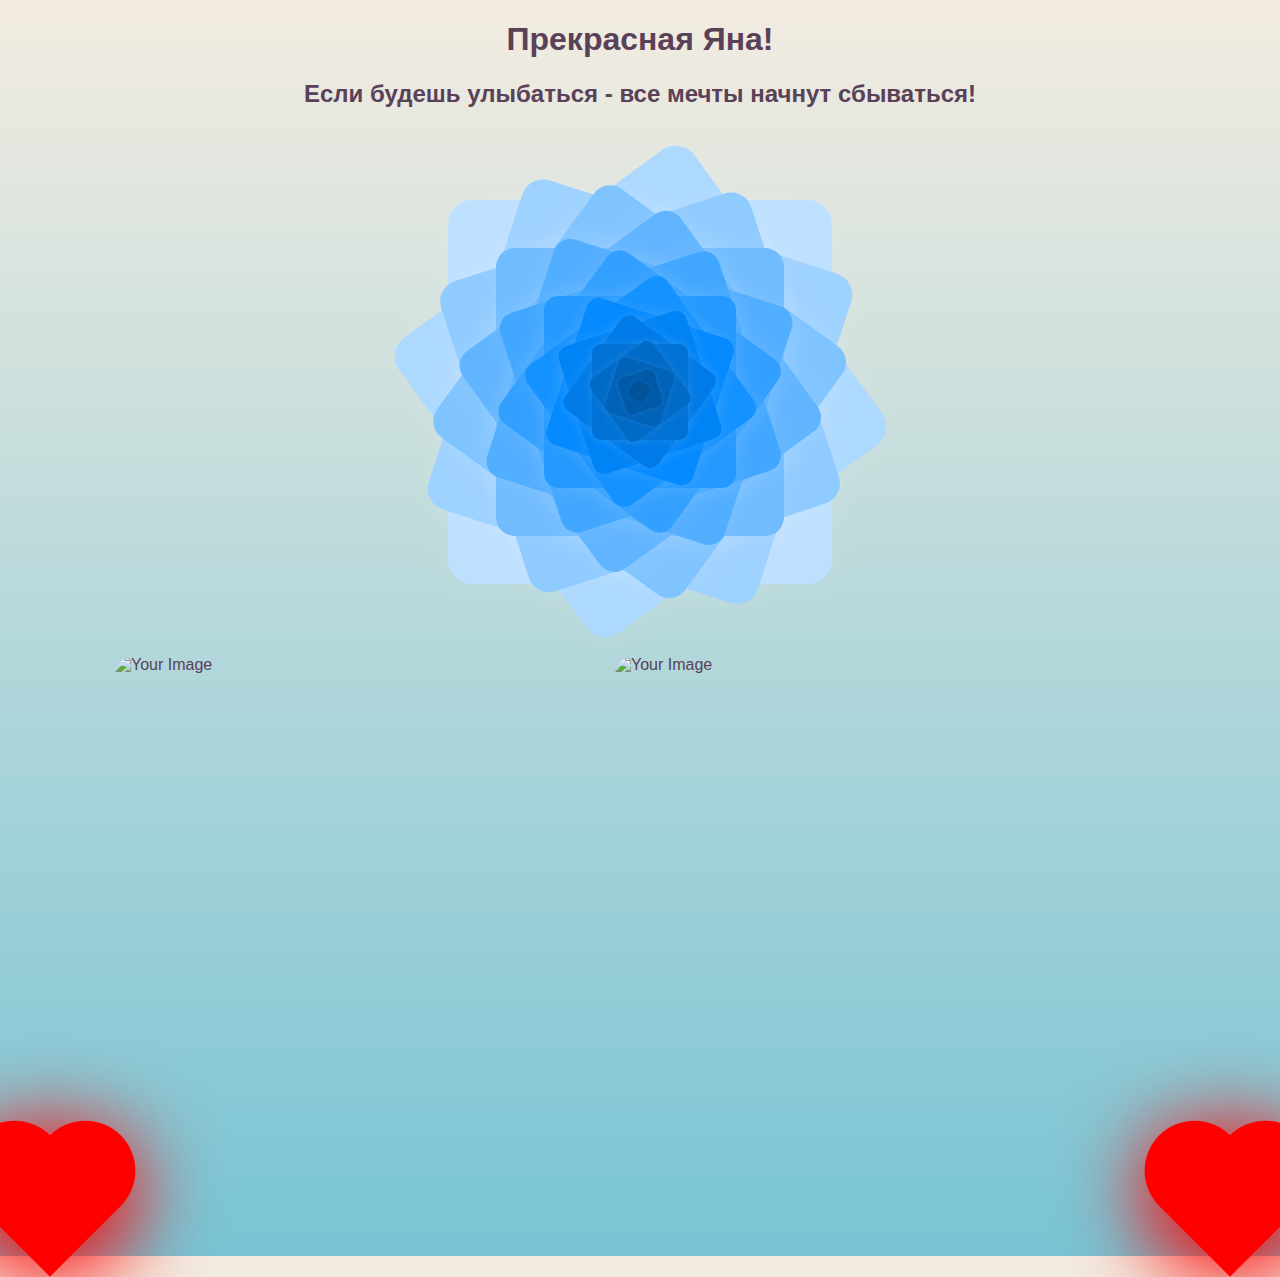
==== index.html @ 3f2d4862 "Add files via upload" ====
<!DOCTYPE html>
<html lang="en">

<head>
    <meta charset="UTF-8">
    <meta name="viewport" content="width=device-width, initial-scale=1.0">
    <title>Best Yana</title>
    <link rel="stylesheet" href="style.css">
</head>

<body>
    <header>
        <h1>Прекрасная Яна!</h1>
    </header>
    <nav>
        <ul>
            <div class="rose"></div>
            <div class="rose red"></div>
            <div class="rose pink"></div>
            <div class="rose purple"></div>
            <h2>Если будешь улыбаться - все мечты начнут сбываться!</h2>
        </ul>
    </nav>
    <main>
        <div class="flower">
            <div class="x"></div>
            <div class="x"></div>
            <div class="x"></div>
            <div class="x"></div>
            <div class="x"></div>
            <div class="x"></div>
            <div class="x"></div>
            <div class="x"></div>
            <div class="x"></div>
            <div class="x"></div>
            <div class="x"></div>
            <div class="x"></div>
            <div class="x"></div>
            <div class="x"></div>
            <div class="x"></div>
            <div class="x"></div>
            <div class="x"></div>
            <div class="x"></div>
            <div class="x"></div>
            <div class="x"></div>
        </div>
    </main>
    <div style="display: flex; align-items: center; justify-content: center;">
        <img class="picture" src="img/photo_2024-07-05_22-09-16.jpg" alt="Your Image"
                style="width: 500px; height: 500px; border-radius: 20px;">
        <img class="picture" src="img/photo_2024-07-05_22-25-14.jpg" alt="Your Image"
                style="width: 550px; height: 500px; border-radius: 20px; object-fit: contain;">
    </div>
    <div class="heart heart-left">Left Heart</div>
    <div class="heart heart-right">Right Heart</div>

</body>

</html>
---- style.css ----
body {
    font-family: Arial, sans-serif;
    background-color: #f3ece1; /* Персиковый */
    color: #594157; /* Лавандовый */
    margin: 0;
    background: linear-gradient(to bottom, #f3ece1, #78c4d4); /* Градиент с персикового на мятный */
}

header, nav, main, footer {
    text-align: center;
}

nav ul {
    list-style-type: none;
    padding: 0;
}

nav li {
    display: inline;
    margin: 0 10px;
}

a {
    text-decoration: none;
    color: #78c4d4; /* Мятный */
}

section {
    background-color: #f5f1f9; /* Еще один персиковый оттенок */
    padding: 20px;
    border-radius: 10px;
    margin: 20px;
    box-shadow: 0 0 10px rgba(0, 0, 0, 0.5); /* Добавление тени к секции */
}

footer {
    background-color: #f3ece1; /* Персиковый */
    padding: 10px;
}
@keyframes colorchange {
    0% { color: #005d92; } /* Лавандовый */
    50% { color: #78c4d4; } /* Мятный */
    100% { color: #f08812; } /* Персиковый */
}

h1 {
    animation: colorchange 5s infinite; /* Анимация смены цвета текста заголовка */
}
 

 
.flower {
    display: grid;
    font-size: 0.3em;
    height: 110em;
    place-items: center;
}
.x {
    grid-row: 1/-1;
    grid-column: 1/-1;
    border-radius: 12px;
    animation: ease 2s alternate infinite;
}
.x:nth-of-type(1) {
    box-shadow: 0 0 0.5em rgba(255,255,255,0.1);
    border-radius: 1.2em;
    width: 4em;
    height: 4em;
    background: hsl(208,100%,30%);
    animation-name: x-1;
    animation-delay: 80ms;
    transform: rotate(36deg);
    z-index: 99;
}
@keyframes x-1 {
    to {
        transform: rotate(36deg) scale(0.6);
    }
}
.x:nth-of-type(2) {
    box-shadow: 0 0 1em rgba(255,255,255,0.1);
    border-radius: 1.4em;
    width: 8em;
    height: 8em;
    background: hsl(208,100%,33%);
    animation-name: x-2;
    animation-delay: 160ms;
    transform: rotate(72deg);
    z-index: 98;
}
@keyframes x-2 {
    to {
        transform: rotate(72deg) scale(0.6);
    }
}
.x:nth-of-type(3) {
    box-shadow: 0 0 1.5em rgba(255,255,255,0.1);
    border-radius: 1.6em;
    width: 12em;
    height: 12em;
    background: hsl(208,100%,36%);
    animation-name: x-3;
    animation-delay: 240ms;
    transform: rotate(108deg);
    z-index: 97;
}
@keyframes x-3 {
    to {
        transform: rotate(108deg) scale(0.6);
    }
}
.x:nth-of-type(4) {
    box-shadow: 0 0 2em rgba(255,255,255,0.1);
    border-radius: 1.8em;
    width: 16em;
    height: 16em;
    background: hsl(208,100%,39%);
    animation-name: x-4;
    animation-delay: 320ms;
    transform: rotate(144deg);
    z-index: 96;
}
@keyframes x-4 {
    to {
        transform: rotate(144deg) scale(0.6);
    }
}
.x:nth-of-type(5) {
    box-shadow: 0 0 2.5em rgba(255,255,255,0.1);
    border-radius: 2em;
    width: 20em;
    height: 20em;
    background: hsl(208,100%,42%);
    animation-name: x-5;
    animation-delay: 400ms;
    transform: rotate(180deg);
    z-index: 95;
}
@keyframes x-5 {
    to {
        transform: rotate(180deg) scale(0.6);
    }
}
.x:nth-of-type(6) {
    box-shadow: 0 0 3em rgba(255,255,255,0.1);
    border-radius: 2.2em;
    width: 24em;
    height: 24em;
    background: hsl(208,100%,45%);
    animation-name: x-6;
    animation-delay: 480ms;
    transform: rotate(216deg);
    z-index: 94;
}
@keyframes x-6 {
    to {
        transform: rotate(216deg) scale(0.6);
    }
}
.x:nth-of-type(7) {
    box-shadow: 0 0 3.5em rgba(255,255,255,0.1);
    border-radius: 2.4em;
    width: 28em;
    height: 28em;
    background: hsl(208,100%,48%);
    animation-name: x-7;
    animation-delay: 560ms;
    transform: rotate(252deg);
    z-index: 93;
}
@keyframes x-7 {
    to {
        transform: rotate(252deg) scale(0.6);
    }
}
.x:nth-of-type(8) {
    box-shadow: 0 0 4em rgba(255,255,255,0.1);
    border-radius: 2.6em;
    width: 32em;
    height: 32em;
    background: hsl(208,100%,51%);
    animation-name: x-8;
    animation-delay: 640ms;
    transform: rotate(288deg);
    z-index: 92;
}
@keyframes x-8 {
    to {
        transform: rotate(288deg) scale(0.6);
    }
}
.x:nth-of-type(9) {
    box-shadow: 0 0 4.5em rgba(255,255,255,0.1);
    border-radius: 2.8em;
    width: 36em;
    height: 36em;
    background: hsl(208,100%,54%);
    animation-name: x-9;
    animation-delay: 720ms;
    transform: rotate(324deg);
    z-index: 91;
}
@keyframes x-9 {
    to {
        transform: rotate(324deg) scale(0.6);
    }
}
.x:nth-of-type(10) {
    box-shadow: 0 0 5em rgba(255,255,255,0.1);
    border-radius: 3em;
    width: 40em;
    height: 40em;
    background: hsl(208,100%,57%);
    animation-name: x-10;
    animation-delay: 800ms;
    transform: rotate(360deg);
    z-index: 90;
}
@keyframes x-10 {
    to {
        transform: rotate(360deg) scale(0.6);
    }
}
.x:nth-of-type(11) {
    box-shadow: 0 0 5.5em rgba(255,255,255,0.1);
    border-radius: 3.2em;
    width: 44em;
    height: 44em;
    background: hsl(208,100%,60%);
    animation-name: x-11;
    animation-delay: 880ms;
    transform: rotate(396deg);
    z-index: 89;
}
@keyframes x-11 {
    to {
        transform: rotate(396deg) scale(0.6);
    }
}
.x:nth-of-type(12) {
    box-shadow: 0 0 6em rgba(255,255,255,0.1);
    border-radius: 3.4em;
    width: 48em;
    height: 48em;
    background: hsl(208,100%,63%);
    animation-name: x-12;
    animation-delay: 960ms;
    transform: rotate(432deg);
    z-index: 88;
}
@keyframes x-12 {
    to {
        transform: rotate(432deg) scale(0.6);
    }
}
.x:nth-of-type(13) {
    box-shadow: 0 0 6.5em rgba(255,255,255,0.1);
    border-radius: 3.6em;
    width: 52em;
    height: 52em;
    background: hsl(208,100%,66%);
    animation-name: x-13;
    animation-delay: 1040ms;
    transform: rotate(468deg);
    z-index: 87;
}
@keyframes x-13 {
    to {
        transform: rotate(468deg) scale(0.6);
    }
}
.x:nth-of-type(14) {
    box-shadow: 0 0 7em rgba(255,255,255,0.1);
    border-radius: 3.8em;
    width: 56em;
    height: 56em;
    background: hsl(208,100%,69%);
    animation-name: x-14;
    animation-delay: 1120ms;
    transform: rotate(504deg);
    z-index: 86;
}
@keyframes x-14 {
    to {
        transform: rotate(504deg) scale(0.6);
    }
}
.x:nth-of-type(15) {
    box-shadow: 0 0 7.5em rgba(255,255,255,0.1);
    border-radius: 4em;
    width: 60em;
    height: 60em;
    background: hsl(208,100%,72%);
    animation-name: x-15;
    animation-delay: 1200ms;
    transform: rotate(540deg);
    z-index: 85;
}
@keyframes x-15 {
    to {
        transform: rotate(540deg) scale(0.6);
    }
}
.x:nth-of-type(16) {
    box-shadow: 0 0 8em rgba(255,255,255,0.1);
    border-radius: 4.2em;
    width: 64em;
    height: 64em;
    background: hsl(208,100%,75%);
    animation-name: x-16;
    animation-delay: 1280ms;
    transform: rotate(576deg);
    z-index: 84;
}
@keyframes x-16 {
    to {
        transform: rotate(576deg) scale(0.6);
    }
}
.x:nth-of-type(17) {
    box-shadow: 0 0 8.5em rgba(255,255,255,0.1);
    border-radius: 4.4em;
    width: 68em;
    height: 68em;
    background: hsl(208,100%,78%);
    animation-name: x-17;
    animation-delay: 1360ms;
    transform: rotate(612deg);
    z-index: 83;
}
@keyframes x-17 {
    to {
        transform: rotate(612deg) scale(0.6);
    }
}
.x:nth-of-type(18) {
    box-shadow: 0 0 9em rgba(255,255,255,0.1);
    border-radius: 4.6em;
    width: 72em;
    height: 72em;
    background: hsl(208,100%,81%);
    animation-name: x-18;
    animation-delay: 1440ms;
    transform: rotate(648deg);
    z-index: 82;
}
@keyframes x-18 {
    to {
        transform: rotate(648deg) scale(0.6);
    }
}
.x:nth-of-type(19) {
    box-shadow: 0 0 9.5em rgba(255,255,255,0.1);
    border-radius: 4.8em;
    width: 76em;
    height: 76em;
    background: hsl(208,100%,84%);
    animation-name: x-19;
    animation-delay: 1520ms;
    transform: rotate(684deg);
    z-index: 81;
}
@keyframes x-19 {
    to {
        transform: rotate(684deg) scale(0.6);
    }
}
.x:nth-of-type(20) {
    box-shadow: 0 0 10em rgba(255,255,255,0.1);
    border-radius: 5em;
    width: 80em;
    height: 80em;
    background: hsl(208,100%,87%);
    animation-name: x-20;
    animation-delay: 1600ms;
    transform: rotate(720deg);
    z-index: 80;
}
@keyframes x-20 {
    to {
        transform: rotate(720deg) scale(0.6);
    }
}
.heart {
    height: 100px;
    width: 100px;
    background: red;
    position: relative;
    transform: rotate(-45deg);
    box-shadow: -10px 10px 90px red;
    animation: heart 0.6s linear infinite;
  }
  @keyframes heart {
    0% {
        transform: rotate(-45deg) scale(1.00);
    }
    80% {
        transform: rotate(-45deg) scale(0.90);
    }
    100% {
        transform: rotate(-45deg) scale(0.80);
    }
  }
  .heart {
    height: 100px;
    width: 100px;
    background: red;
    position: relative;
    transform: rotate(-45deg);
    box-shadow: -10px 10px 90px red;
  }
  
  .heart-left {
    float: left;
  }
  
  .heart-right {
    float: right;
  }
  
  .center-image {
    text-align: center;
  }
  
  .center-image img {
    max-width: 100%;
    max-height: 100px;
  }
  
  /* Анимация для сердец */
  @keyframes heart {
    0% {
      transform: rotate(-45deg) scale(1.00);
    }
    80% {
      transform: rotate(-45deg) scale(0.90);
    }
    100% {
      transform: rotate(-45deg) scale(0.80);
    }
  }
  
  /* Стили для псевдоэлементов сердец */
  .heart::before,
  .heart::after {
    content: "";
    position: absolute;
    height: 100px;
    width: 100px;
    background: red;
    border-radius: 50px;
    box-shadow: -10px 10px 90px red;
  }
  
  .heart::before {
    top: -50%;
  }
  
  .heart::after {
    right: -50%;
  }

  .picture{
    width:500px;
    height: 400px;
  }

  @media only screen and (max-width: 480px) {
    /* Ваши стили здесь */
    .picture {
        width: 100%; /* На всю ширину экрана */
        height: auto; /* Автоматическая высота */
    }
}
@media only screen and (min-width: 375px) and (max-width: 812px) {
    /* Ваши стили здесь */
}
@media only screen and (min-width: 414px) and (max-width: 896px) {
    /* Ваши стили здесь */
}
@media only screen and (min-width: 414px) and (max-width: 896px) and (-webkit-min-device-pixel-ratio: 3) {
    /* Ваши стили здесь */
}
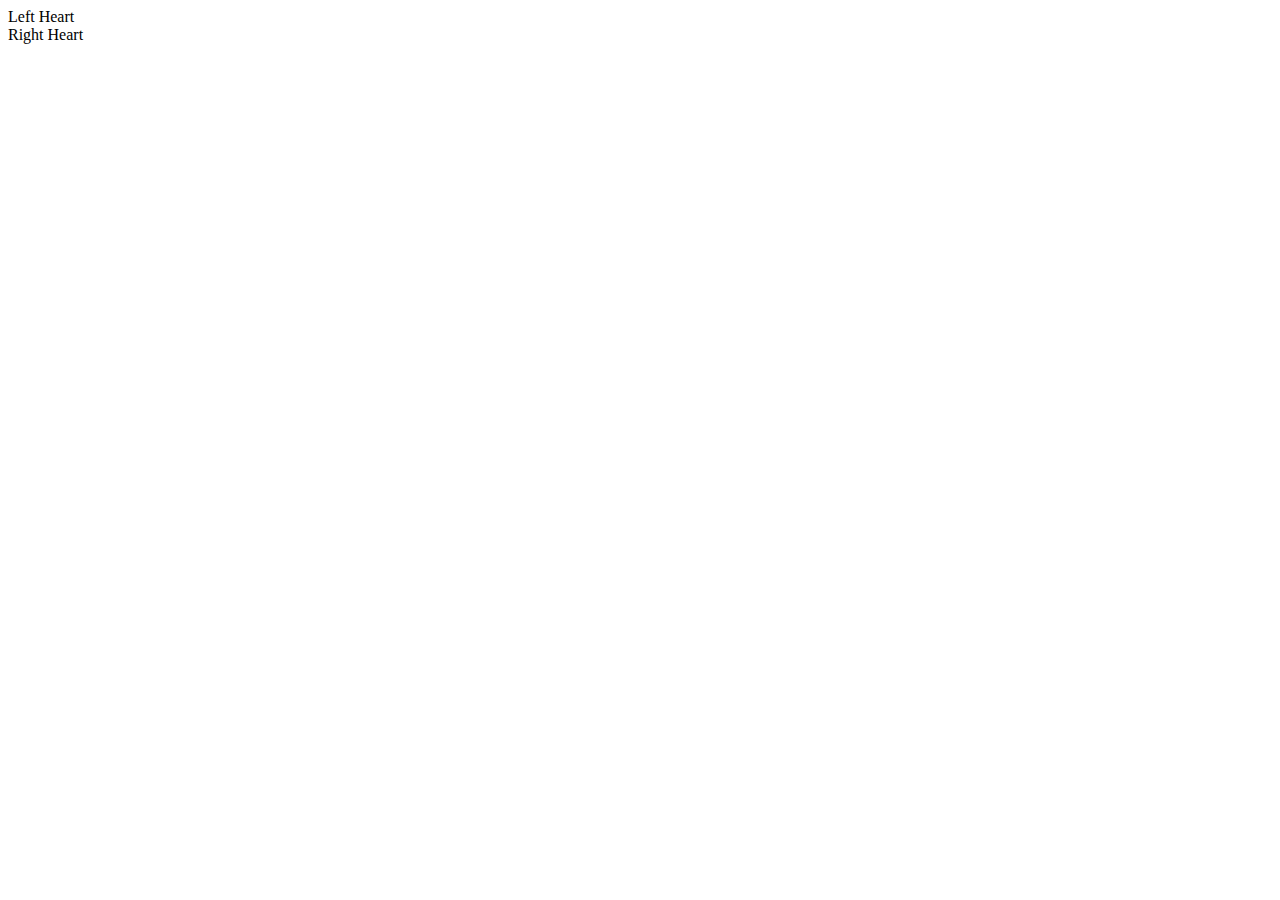
==== commit 8dcfc48e: "Update index.html" ====
--- a/index.html
+++ b/index.html
@@ -3,57 +3,13 @@
 
 <head>
     <meta charset="UTF-8">
-    <meta name="viewport" content="width=device-width, initial-scale=1.0">
-    <title>Best Yana</title>
-    <link rel="stylesheet" href="style.css">
-</head>
-
-<body>
-    <header>
-        <h1>Прекрасная Яна!</h1>
-    </header>
-    <nav>
-        <ul>
-            <div class="rose"></div>
-            <div class="rose red"></div>
-            <div class="rose pink"></div>
-            <div class="rose purple"></div>
-            <h2>Если будешь улыбаться - все мечты начнут сбываться!</h2>
-        </ul>
+    <meta n  
     </nav>
     <main>
-        <div class="flower">
-            <div class="x"></div>
-            <div class="x"></div>
-            <div class="x"></div>
-            <div class="x"></div>
-            <div class="x"></div>
-            <div class="x"></div>
-            <div class="x"></div>
-            <div class="x"></div>
-            <div class="x"></div>
-            <div class="x"></div>
-            <div class="x"></div>
-            <div class="x"></div>
-            <div class="x"></div>
-            <div class="x"></div>
-            <div class="x"></div>
-            <div class="x"></div>
-            <div class="x"></div>
-            <div class="x"></div>
-            <div class="x"></div>
-            <div class="x"></div>
-        </div>
-    </main>
-    <div style="display: flex; align-items: center; justify-content: center;">
-        <img class="picture" src="img/photo_2024-07-05_22-09-16.jpg" alt="Your Image"
-                style="width: 500px; height: 500px; border-radius: 20px;">
-        <img class="picture" src="img/photo_2024-07-05_22-25-14.jpg" alt="Your Image"
-                style="width: 550px; height: 500px; border-radius: 20px; object-fit: contain;">
-    </div>
+        <div class="flow 
     <div class="heart heart-left">Left Heart</div>
     <div class="heart heart-right">Right Heart</div>
 
 </body>
 
-</html>+</html>
